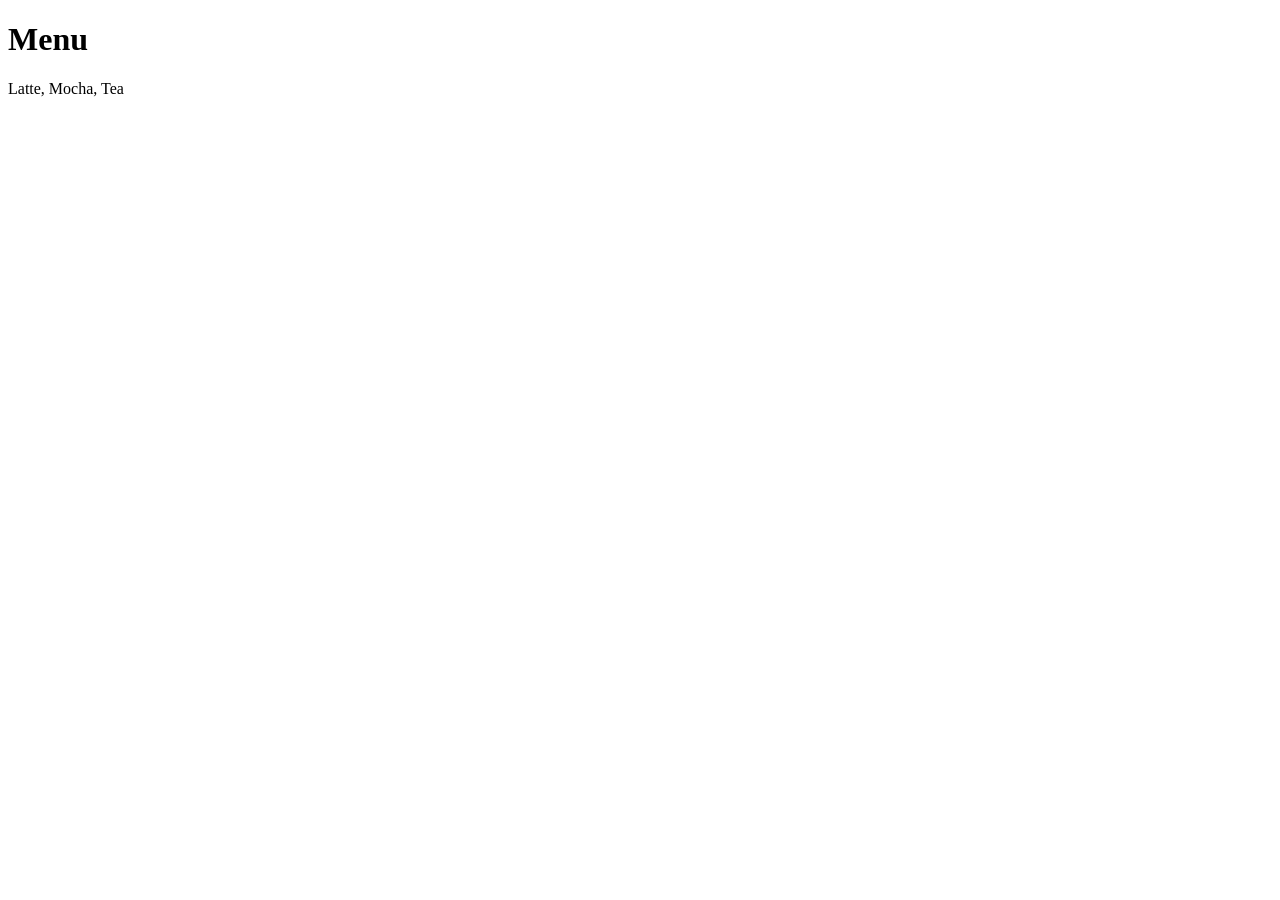
==== hours.html @ 3ab39167 "Add opening hours" ====
<!DOCTYPE html>
<html lang="en">
<head>
  <meta charset="UTF-8">
  <meta name="viewport" content="width=device-width, initial-scale=1.0">
  <title>Menu - Brew Corner</title>
</head>
<body>
  <h1>Menu</h1>
  <p>Latte, Mocha, Tea</p>
</body>
</html>
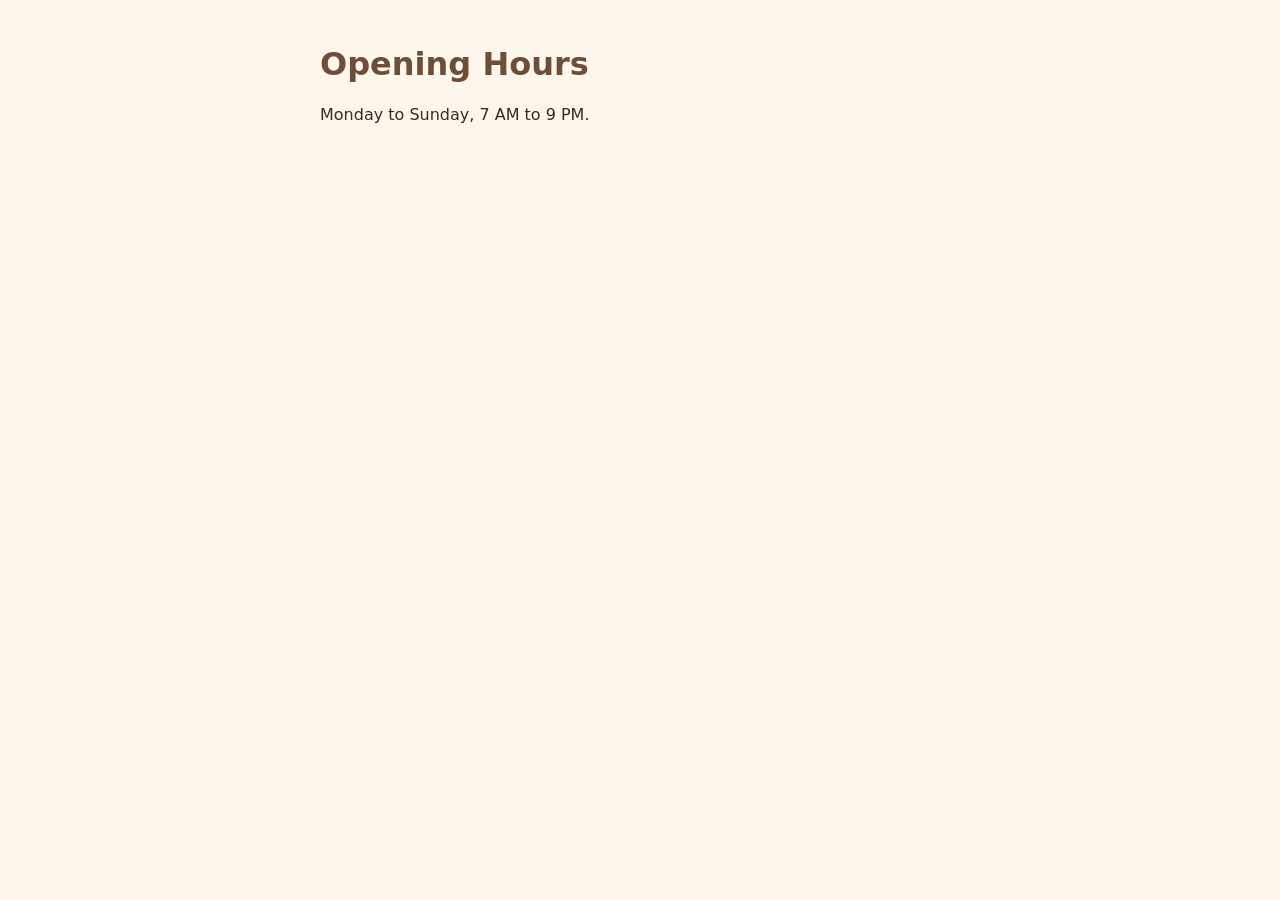
==== commit f17c159f: "Add styles and navigation" ====
--- a/hours.html
+++ b/hours.html
@@ -3,10 +3,11 @@
 <head>
   <meta charset="UTF-8">
   <meta name="viewport" content="width=device-width, initial-scale=1.0">
-  <title>Menu - Brew Corner</title>
+  <title>Hours - Brew Corner</title>
+  <link rel="stylesheet" href="css/style.css">
 </head>
 <body>
-  <h1>Menu</h1>
-  <p>Latte, Mocha, Tea</p>
+  <h1>Opening Hours</h1>
+  <p>Monday to Sunday, 7 AM to 9 PM.</p>
 </body>
 </html>
--- a/css/style.css
+++ b/css/style.css
@@ -0,0 +1,22 @@
+body {
+  max-width: 640px;
+  margin: 0 auto;
+  padding: 24px;
+  font-family: system-ui, Arial, sans-serif;
+  color: #3b2a20;
+  background-color: #fdf6ec;
+}
+
+h1 {
+  color: #6f4e37;
+}
+
+img {
+  max-width: 100%;
+  border-radius: 12px;
+}
+
+nav a {
+  margin-right: 12px;
+  color: #b45309;
+}
